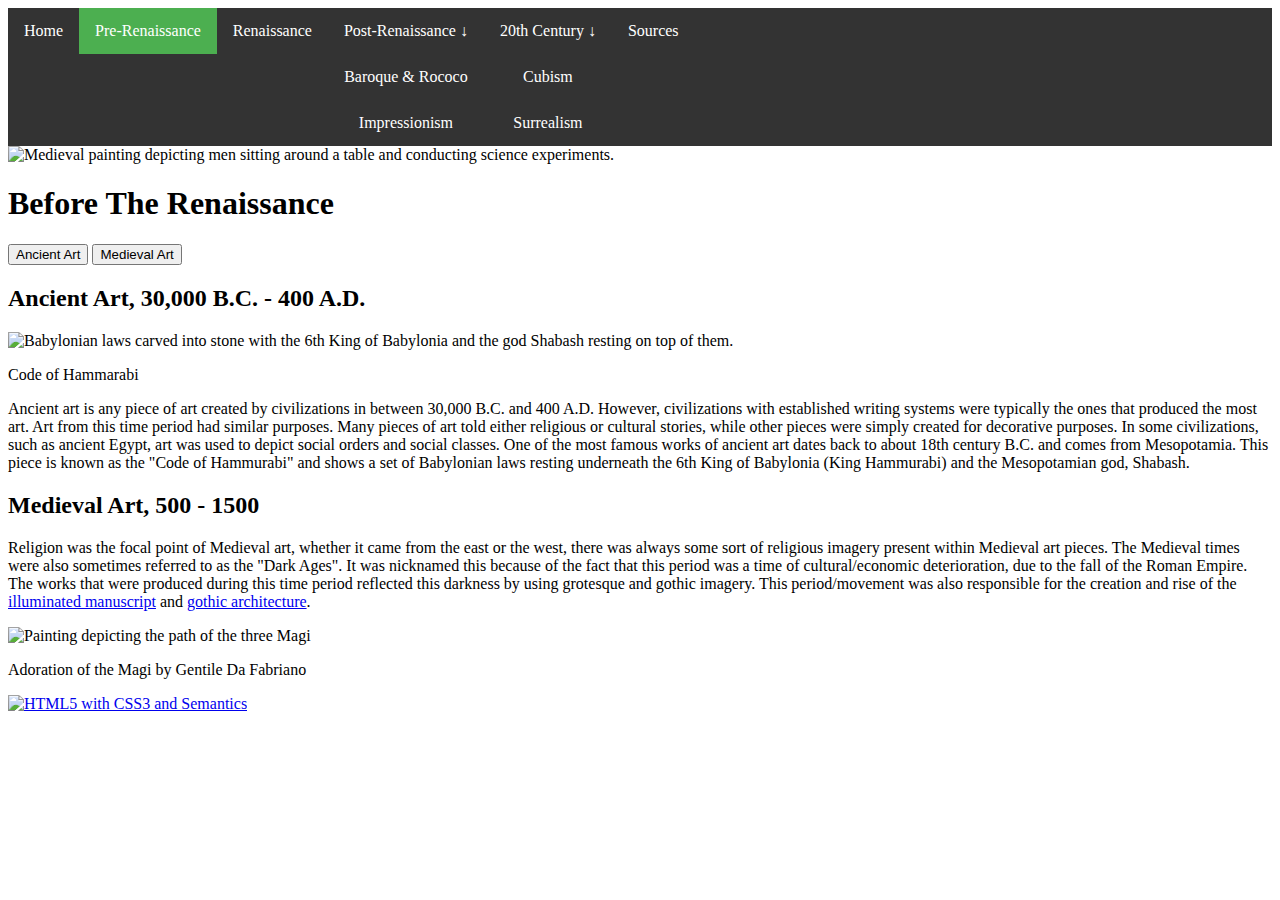
==== index2.html @ 85b816ca "Update index2.html" ====
<!doctype html>
<html lang="en">
<head>
	<meta charset="UTF-8">
	<!---Linking the css and giving the page a title-->
	<link rel="stylesheet" type="text/css" href="Home.css" />
	<title>Pre-Renaissance</title>
</head>
<body>
	<!--Creating the navigation bar-->
	<ul>
	  <li><a href="index.html">Home</a></li>
	  <li><a class="active" href="index2.html">Pre-Renaissance</a></li>
	  <li><a href="index3.html">Renaissance</a></li>
	  <li class="dropdown">
		<a href="javascript:void(0)" class="dropbtn">Post-Renaissance &darr;</a>
		<div class="dropdown-content">
			<a href="index4.html">Baroque & Rococo</a>
			<a href="index5.html">Impressionism</a>
		</div>
	  </li>
	  <li class="dropdown">
		<a href="javascript:void(0)" class="dropbtn">20th Century &darr;</a>
		<div class="dropdown-content">
			<a href="index6.html">Cubism</a>
			<a href="index7.html">Surrealism</a>
		</div>
	  </li>
	  <li><a href="index8.html">Sources</a></li>
	</ul>
	<!--Putting an image behind the header and putting buttons on the image, below the header-->
	<div class="container">
		<img src="Medieval_Islam.jpg" alt="Medieval painting depicting men sitting around a table and conducting science experiments." height="718" width=100%>
		<div class="title"><h1>Before The Renaissance<h1></div>
		<a href="#AncientArt"><button class="btn">Ancient Art</button></a>
		<a href="#MedievalArt"><button class="btn2">Medieval Art</button></a>
	</div>
	
	<h2 id="AncientArt">Ancient Art, 30,000 B.C. - 400 A.D.</h2>
	<!--Putting the image and text beside each other using aligned boxes-->
	<div class="clearfix">
		<div class="box">
		<img src="Hammurabi.jpg" alt="Babylonian laws carved into stone with the 6th King of Babylonia and the god Shabash resting on top of them." height="600" width="323">
		<p class="caption">Code of Hammarabi</p>
		</div>
		<div class="box">
		<p>Ancient art is any piece of art created by civilizations in between 30,000 B.C. and 400 A.D. However, civilizations with established writing systems were typically the ones that produced the most art. Art from this time period had similar purposes. Many pieces of art told either religious or cultural stories, while other pieces were simply created for decorative purposes. In some civilizations, such as ancient Egypt, art was used to depict social orders and social classes. One of the most famous works of ancient art dates back to about 18th century B.C. and comes from Mesopotamia. This piece is known as the "Code of Hammurabi" and shows a set of Babylonian laws resting underneath the 6th King of Babylonia (King Hammurabi) and the Mesopotamian god, Shabash. </p>
		</div>
	</div>
	
	<h2 id="MedievalArt">Medieval Art, 500 - 1500</h2>
	<!--Putting the image and text beside each other using aligned boxes-->
	<div class="clearfix">
		<div class="box">
		<p>Religion was the focal point of Medieval art, whether it came from the east or the west, there was always some sort of religious imagery present within Medieval art pieces. The Medieval times were also sometimes referred to as the "Dark Ages". It was nicknamed this because of the fact that this period was a time of cultural/economic deterioration, due to the fall of the Roman Empire. The works that were produced during this time period reflected this darkness by using grotesque and gothic imagery. This period/movement was also responsible for the creation and rise of the <a href="https://www.khanacademy.org/partner-content/getty-museum/getty-manuscripts/a/what-is-an-illuminated-manuscript">illuminated manuscript</a> and <a href="https://www.worldatlas.com/articles/what-is-gothic-architecture.html">gothic architecture</a>.</p>
		</div>
		<div class="box">
		<img src="AdorationMagi.jpg" alt="Painting depicting the path of the three Magi" height="730" width="908">
		<p class="caption">Adoration of the Magi by Gentile Da Fabriano</p>
		</div>
	</div>
	<!--Inserting a validator link-->
	<a href="http://validator.w3.org/check?uri=https://kerasl.github.io/home/">
	<img src="html5_with_css3_+_semantics.png" width="165" height="64" 	alt="HTML5 with CSS3 and Semantics">
	</a>
	
</body>
</html>
---- Home.css ----
ul 
{
  list-style-type: none;
  margin: 0;
  padding: 0;
  overflow: hidden;
  background-color: #333;
}

li 
{
  float: left;
}

li a 
{
  display: block;
  color: white;
  text-align: center;
  padding: 14px 16px;
  text-decoration: none;
}

li a:hover:not(.active) 
{
  background-color: #111;
}

.active 
{
  background-color: #4CAF50;
}
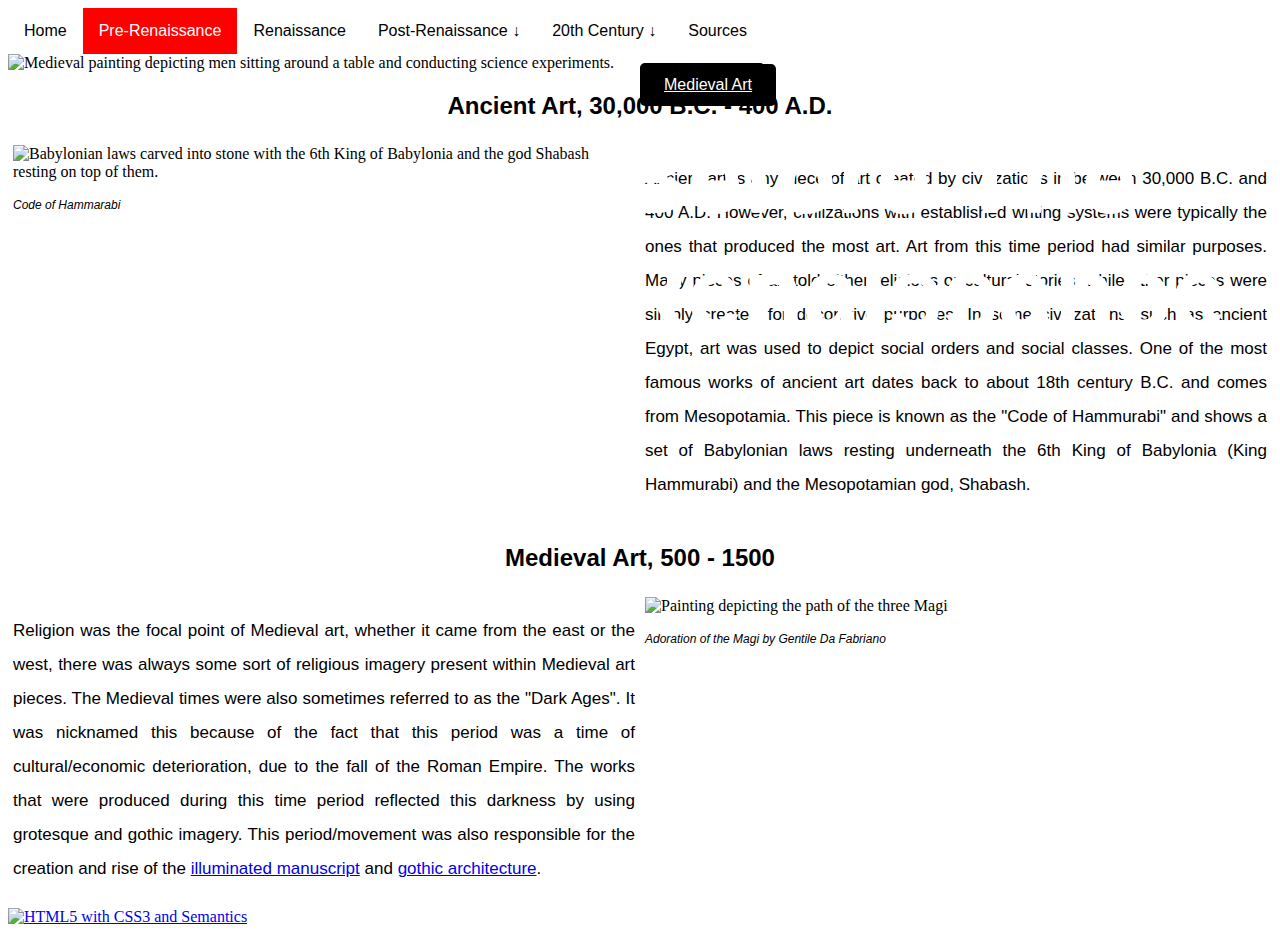
==== commit cb53af33: "Update index2.html" ====
--- a/index2.html
+++ b/index2.html
@@ -1,68 +1,68 @@
 <!doctype html>
 <html lang="en">
-<head>
-	<meta charset="UTF-8">
-	<!---Linking the css and giving the page a title-->
-	<link rel="stylesheet" type="text/css" href="Home.css" />
-	<title>Pre-Renaissance</title>
-</head>
-<body>
-	<!--Creating the navigation bar-->
-	<ul>
-	  <li><a href="index.html">Home</a></li>
-	  <li><a class="active" href="index2.html">Pre-Renaissance</a></li>
-	  <li><a href="index3.html">Renaissance</a></li>
-	  <li class="dropdown">
-		<a href="javascript:void(0)" class="dropbtn">Post-Renaissance &darr;</a>
-		<div class="dropdown-content">
-			<a href="index4.html">Baroque & Rococo</a>
-			<a href="index5.html">Impressionism</a>
+	<head>
+		<meta charset="UTF-8">
+		<!---Linking the css and giving the page a title-->
+		<link rel="stylesheet" type="text/css" href="Home.css" />
+		<title>Pre-Renaissance</title>
+	</head>
+	<body>
+		<!--Creating the navigation bar-->
+		<ul>
+		  <li><a href="index.html">Home</a></li>
+		  <li><a class="active" href="index2.html">Pre-Renaissance</a></li>
+		  <li><a href="index3.html">Renaissance</a></li>
+		  <li class="dropdown">
+			<a href="javascript:void(0)" class="dropbtn">Post-Renaissance &darr;</a>
+			<div class="dropdown-content">
+				<a href="index4.html">Baroque & Rococo</a>
+				<a href="index5.html">Impressionism</a>
+			</div>
+		  </li>
+		  <li class="dropdown">
+			<a href="javascript:void(0)" class="dropbtn">20th Century &darr;</a>
+			<div class="dropdown-content">
+				<a href="index6.html">Cubism</a>
+				<a href="index7.html">Surrealism</a>
+			</div>
+		  </li>
+		  <li><a href="index8.html">Sources</a></li>
+		</ul>
+		<!--Putting an image behind the header and putting buttons on the image, below the header-->
+		<div class="container">
+			<img class="titleImg" src="Medieval_Islam.jpg" alt="Medieval painting depicting men sitting around a table and conducting science experiments." height="718" width="718">
+			<div class="title"><h1>Before The Renaissance</h1></div>
+			<a href="#AncientArt" class="btn">Ancient Art</a>
+			<a href="#MedievalArt" class="btn2">Medieval Art</a>
 		</div>
-	  </li>
-	  <li class="dropdown">
-		<a href="javascript:void(0)" class="dropbtn">20th Century &darr;</a>
-		<div class="dropdown-content">
-			<a href="index6.html">Cubism</a>
-			<a href="index7.html">Surrealism</a>
+
+		<h2 id="AncientArt">Ancient Art, 30,000 B.C. - 400 A.D.</h2>
+		<!--Putting the image and text beside each other using aligned boxes-->
+		<div class="clearfix">
+			<div class="box">
+			<img src="Hammurabi.jpg" alt="Babylonian laws carved into stone with the 6th King of Babylonia and the god Shabash resting on top of them." height="600" width="323">
+			<p class="caption">Code of Hammarabi</p>
+			</div>
+			<div class="box">
+			<p>Ancient art is any piece of art created by civilizations in between 30,000 B.C. and 400 A.D. However, civilizations with established writing systems were typically the ones that produced the most art. Art from this time period had similar purposes. Many pieces of art told either religious or cultural stories, while other pieces were simply created for decorative purposes. In some civilizations, such as ancient Egypt, art was used to depict social orders and social classes. One of the most famous works of ancient art dates back to about 18th century B.C. and comes from Mesopotamia. This piece is known as the "Code of Hammurabi" and shows a set of Babylonian laws resting underneath the 6th King of Babylonia (King Hammurabi) and the Mesopotamian god, Shabash. </p>
+			</div>
 		</div>
-	  </li>
-	  <li><a href="index8.html">Sources</a></li>
-	</ul>
-	<!--Putting an image behind the header and putting buttons on the image, below the header-->
-	<div class="container">
-		<img src="Medieval_Islam.jpg" alt="Medieval painting depicting men sitting around a table and conducting science experiments." height="718" width=100%>
-		<div class="title"><h1>Before The Renaissance<h1></div>
-		<a href="#AncientArt"><button class="btn">Ancient Art</button></a>
-		<a href="#MedievalArt"><button class="btn2">Medieval Art</button></a>
-	</div>
-	
-	<h2 id="AncientArt">Ancient Art, 30,000 B.C. - 400 A.D.</h2>
-	<!--Putting the image and text beside each other using aligned boxes-->
-	<div class="clearfix">
-		<div class="box">
-		<img src="Hammurabi.jpg" alt="Babylonian laws carved into stone with the 6th King of Babylonia and the god Shabash resting on top of them." height="600" width="323">
-		<p class="caption">Code of Hammarabi</p>
+
+		<h2 id="MedievalArt">Medieval Art, 500 - 1500</h2>
+		<!--Putting the image and text beside each other using aligned boxes-->
+		<div class="clearfix">
+			<div class="box">
+			<p>Religion was the focal point of Medieval art, whether it came from the east or the west, there was always some sort of religious imagery present within Medieval art pieces. The Medieval times were also sometimes referred to as the "Dark Ages". It was nicknamed this because of the fact that this period was a time of cultural/economic deterioration, due to the fall of the Roman Empire. The works that were produced during this time period reflected this darkness by using grotesque and gothic imagery. This period/movement was also responsible for the creation and rise of the <a href="https://www.khanacademy.org/partner-content/getty-museum/getty-manuscripts/a/what-is-an-illuminated-manuscript">illuminated manuscript</a> and <a href="https://www.worldatlas.com/articles/what-is-gothic-architecture.html">gothic architecture</a>.</p>
+			</div>
+			<div class="box">
+			<img src="AdorationMagi.jpg" alt="Painting depicting the path of the three Magi" height="730" width="908">
+			<p class="caption">Adoration of the Magi by Gentile Da Fabriano</p>
+			</div>
 		</div>
-		<div class="box">
-		<p>Ancient art is any piece of art created by civilizations in between 30,000 B.C. and 400 A.D. However, civilizations with established writing systems were typically the ones that produced the most art. Art from this time period had similar purposes. Many pieces of art told either religious or cultural stories, while other pieces were simply created for decorative purposes. In some civilizations, such as ancient Egypt, art was used to depict social orders and social classes. One of the most famous works of ancient art dates back to about 18th century B.C. and comes from Mesopotamia. This piece is known as the "Code of Hammurabi" and shows a set of Babylonian laws resting underneath the 6th King of Babylonia (King Hammurabi) and the Mesopotamian god, Shabash. </p>
-		</div>
-	</div>
-	
-	<h2 id="MedievalArt">Medieval Art, 500 - 1500</h2>
-	<!--Putting the image and text beside each other using aligned boxes-->
-	<div class="clearfix">
-		<div class="box">
-		<p>Religion was the focal point of Medieval art, whether it came from the east or the west, there was always some sort of religious imagery present within Medieval art pieces. The Medieval times were also sometimes referred to as the "Dark Ages". It was nicknamed this because of the fact that this period was a time of cultural/economic deterioration, due to the fall of the Roman Empire. The works that were produced during this time period reflected this darkness by using grotesque and gothic imagery. This period/movement was also responsible for the creation and rise of the <a href="https://www.khanacademy.org/partner-content/getty-museum/getty-manuscripts/a/what-is-an-illuminated-manuscript">illuminated manuscript</a> and <a href="https://www.worldatlas.com/articles/what-is-gothic-architecture.html">gothic architecture</a>.</p>
-		</div>
-		<div class="box">
-		<img src="AdorationMagi.jpg" alt="Painting depicting the path of the three Magi" height="730" width="908">
-		<p class="caption">Adoration of the Magi by Gentile Da Fabriano</p>
-		</div>
-	</div>
-	<!--Inserting a validator link-->
-	<a href="http://validator.w3.org/check?uri=https://kerasl.github.io/home/">
-	<img src="html5_with_css3_+_semantics.png" width="165" height="64" 	alt="HTML5 with CSS3 and Semantics">
-	</a>
-	
-</body>
+		<!--Inserting a validator link-->
+		<a href="http://validator.w3.org/check?uri=https://kerasl.github.io/home/">
+		<img src="html5_with_css3_+_semantics.png" width="165" height="64" 	alt="HTML5 with CSS3 and Semantics">
+		</a>
+
+	</body>
 </html>
--- a/Home.css
+++ b/Home.css
@@ -1,33 +1,179 @@
+img
+{
+	max-width: 100%;
+}
 
-ul 
+.titleImg
+{
+	width: 100%;
+}
+
+ul
 {
   list-style-type: none;
   margin: 0;
   padding: 0;
   overflow: hidden;
-  background-color: #333;
+  background-color: white;
+  font-family: "Trebuchet MS", Helvetica, sans-serif;
 }
 
-li 
+li  
 {
-  float: left;
+	float: left;
 }
 
-li a 
+li a, .dropbtn 
 {
-  display: block;
-  color: white;
+  display: inline-block;
+  color: black;
   text-align: center;
   padding: 14px 16px;
   text-decoration: none;
 }
 
-li a:hover:not(.active) 
+li a:hover:not(.active), .dropdown:hover .dropbtn  
 {
-  background-color: #111;
+	background-color: #F0F0F0;
 }
 
-.active 
+li.dropdown
 {
-  background-color: #4CAF50;
+	display: inline-block;
 }
+
+.dropdown-content
+{
+	display: none;
+	position: absolute;
+	background-color: #F9F9F9;
+	min-width: 160px;
+	box-shadow: 0px 8px 16px 0px rgba(0,0,0,0.2);
+	z-index: 1;
+}
+
+.dropdown-content a
+{
+	color: black;
+	padding: 12px 16px;
+	text-decoration: none;
+	display: block;
+	text-align: left;
+}
+
+.dropdown-content a:hover 
+{
+	background-color: #F1F1F1;
+}
+
+.dropdown:hover .dropdown-content
+{
+	display: block;
+}
+
+.active  
+{
+	background-color: rgb(255,0,0); 
+	color: white;
+}
+
+p
+{
+	font-size: 17px;
+	font-family: "Trebuchet MS", Helvetica, sans-serif;
+	line-height: 200%;
+	text-align: justify;
+}
+
+* 
+{
+  box-sizing: border-box;
+}
+
+.box 
+{
+  float: left;
+  width: 50%;
+  padding: 5px;
+}
+
+.clearfix::after 
+{
+  content: "";
+  clear: both;
+  display: table;
+}
+
+h2
+{
+	font-family: "Trebuchet MS", Helvetica, sans-serif;
+	text-align: center;
+}
+
+h1
+{
+	font-family: "Trebuchet MS", Helvetica, sans-serif;
+}
+	
+.caption
+{
+	font-size: 12px;
+	font-family: "Trebuchet MS", Helvetica, sans-serif;
+	font-style: italic;
+	margin-left: 0%;
+}
+
+.container 
+{
+  position: relative;
+  width: 100%;
+}
+
+.container img 
+{
+  width: 100%;
+  height: auto;
+}
+
+.container .btn 
+{
+  font-family: "Trebuchet MS", Helvetica, sans-serif;
+  position: absolute;
+  top: 50%;
+  left: 50%;
+  background-color: black;
+  color: white;
+  font-size: 16px;
+  padding: 12px 24px;
+  border: none;
+  cursor: pointer;
+  border-radius: 5px;
+  text-align: center;
+}
+
+.container .btn2 
+{
+  font-family: "Trebuchet MS", Helvetica, sans-serif;
+  position: absolute;
+  top: 55%;
+  left: 50%;
+  background-color: black;
+  color: white;
+  font-size: 16px;
+  padding: 12px 24px;
+  border: none;
+  cursor: pointer;
+  border-radius: 5px;
+  text-align: center;
+}
+
+.title 
+{
+  font-size: 50px;
+  color: white;
+  position: absolute;
+  top: 0%;
+  left: 48%;
+}
+	
+	
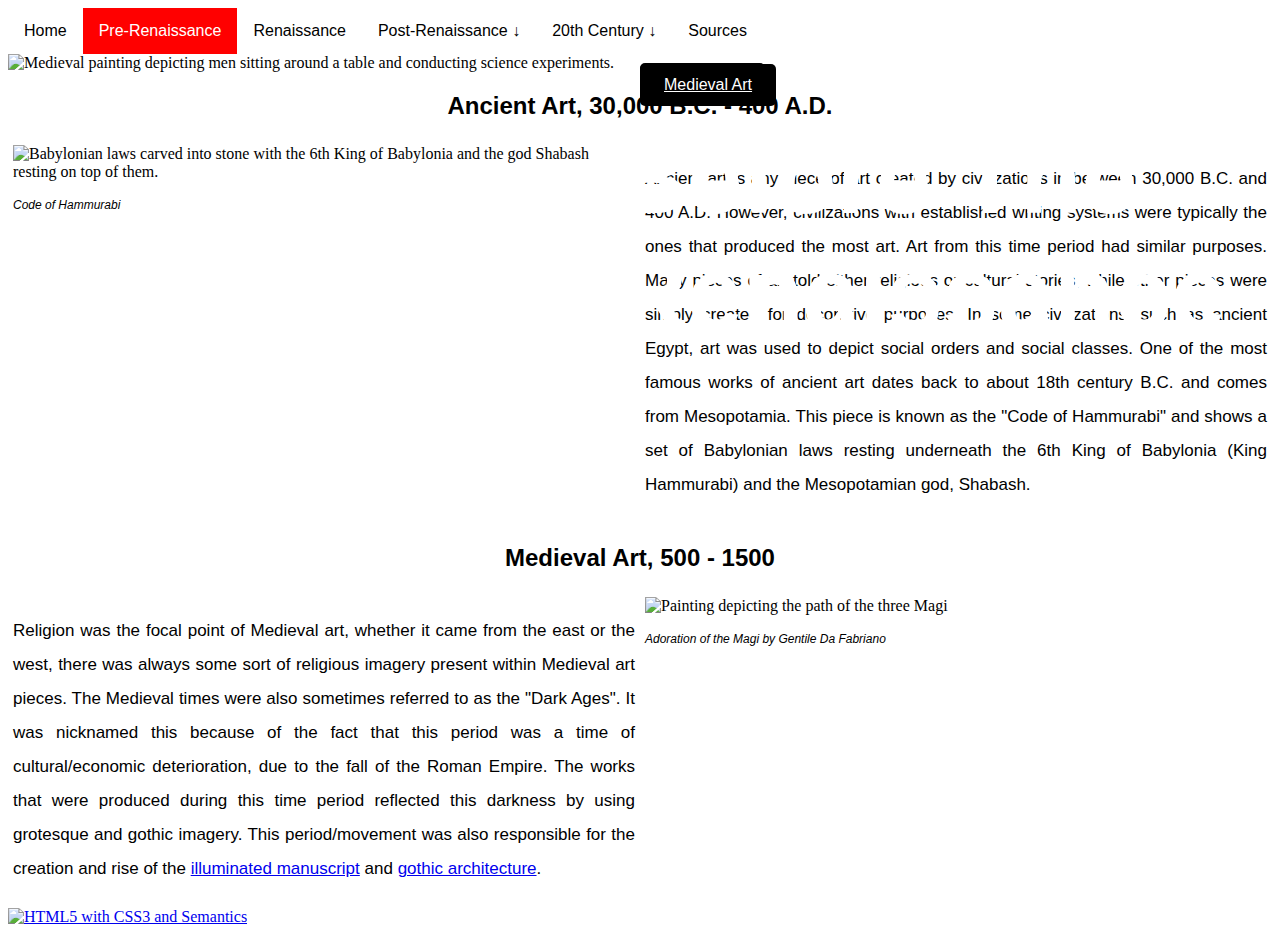
==== commit 4eff10bf: "Update index2.html" ====
--- a/index2.html
+++ b/index2.html
@@ -41,7 +41,7 @@
 		<div class="clearfix">
 			<div class="box">
 			<img src="Hammurabi.jpg" alt="Babylonian laws carved into stone with the 6th King of Babylonia and the god Shabash resting on top of them." height="600" width="323">
-			<p class="caption">Code of Hammarabi</p>
+			<p class="caption">Code of Hammurabi</p>
 			</div>
 			<div class="box">
 			<p>Ancient art is any piece of art created by civilizations in between 30,000 B.C. and 400 A.D. However, civilizations with established writing systems were typically the ones that produced the most art. Art from this time period had similar purposes. Many pieces of art told either religious or cultural stories, while other pieces were simply created for decorative purposes. In some civilizations, such as ancient Egypt, art was used to depict social orders and social classes. One of the most famous works of ancient art dates back to about 18th century B.C. and comes from Mesopotamia. This piece is known as the "Code of Hammurabi" and shows a set of Babylonian laws resting underneath the 6th King of Babylonia (King Hammurabi) and the Mesopotamian god, Shabash. </p>
